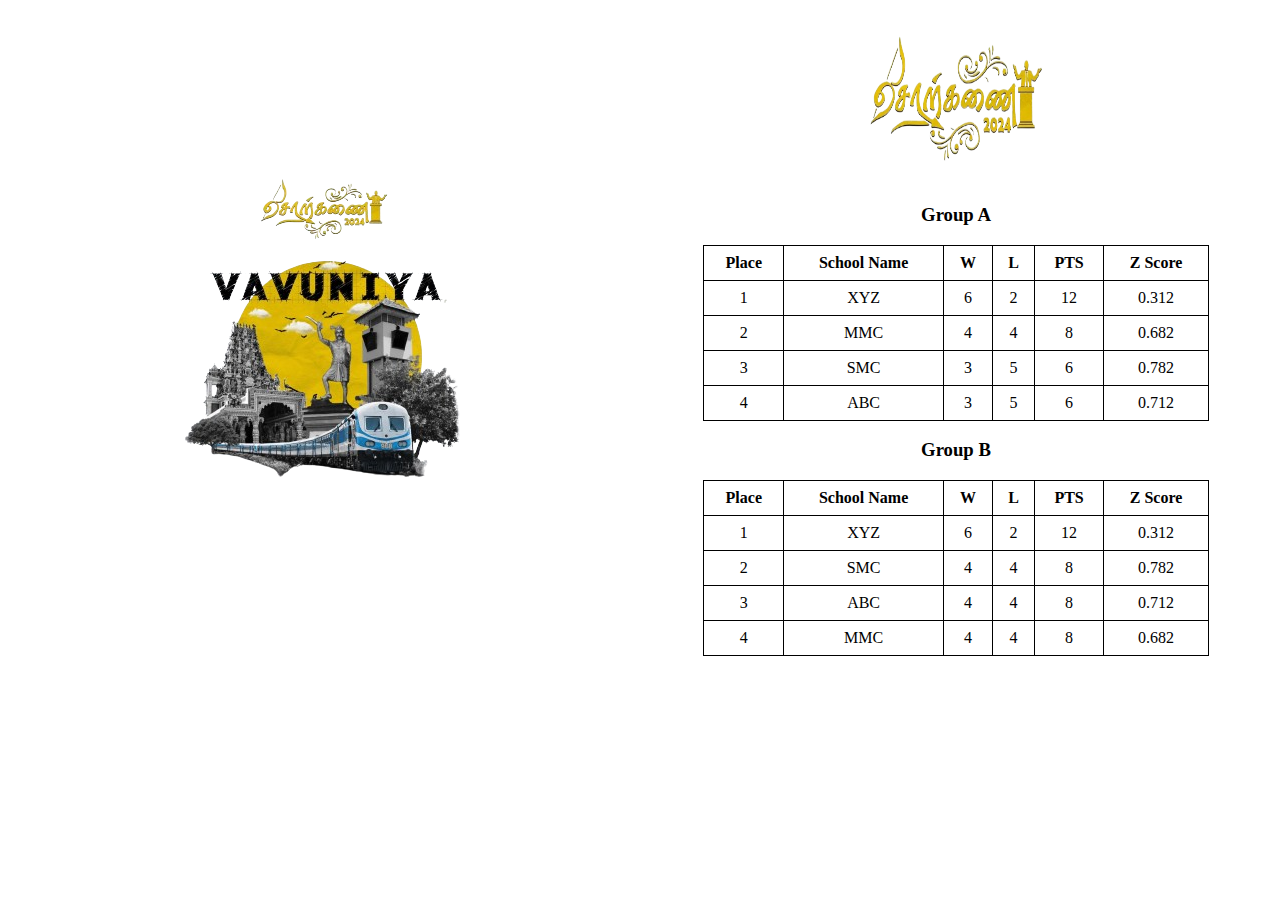
==== index.html @ 12aa3687 "Add files via upload" ====
<!DOCTYPE html>
<html lang="en">
<head>
<meta charset="UTF-8">
<meta name="viewport" content="width=device-width, initial-scale=1.0">
<link rel="stylesheet" href="styles.css">
<title>App</title>
</head>
<body>
<div class="App">
  <div class="left-section">
    <img src="sotkani3.jpg" alt="sotkani" />
    <button class="continue-button" onclick="handleContinueClick()">Continue</button>
  </div>
  <div class="right-section" id="rightSection">
    <img class="titleimg" src="title.jpg" alt="Title" />
    <h3 class="group-heading">Group A</h3>
    <table id="groupATable">
      <thead>
        <tr>
          <th>Place</th>
          <th>School Name</th>
          <th>W</th>
          <th>L</th>
          <th>PTS</th>
          <th>Z Score</th>
        </tr>
      </thead>
      <tbody></tbody>
    </table>

    <h3 class="group-heading">Group B</h3>
    <table id="groupBTable">
      <thead>
        <tr>
          <th>Place</th>
          <th>School Name</th>
          <th>W</th>
          <th>L</th>
          <th>PTS</th>
          <th>Z Score</th>
        </tr>
      </thead>
      <tbody></tbody>
    </table>
    <br />
  </div>
</div>

<script src="script.js"></script>

</body>
</html>
---- styles.css ----
.App {
    display: flex;
    flex-direction: row;

  }
  
  .left-section {
    width: 100%;
    background-color: #ffffff;
    display: flex;
    justify-content: center;
    align-items: center;
    position: relative;
  }
  
  .right-section {
    width: 100%;
    display: flex;
    flex-direction: column;
    justify-content: center;
    align-items: center;
  }
  
  table {
    border-collapse: collapse;
    border: 1px solid black;
    width: 80%;
  }
  
  th,
  td {
    border: 1px solid black;
    padding: 8px;
    text-align: center;
  }
  
  th {
    font-weight: bold;
  }
  
  .table-heading {
    margin-bottom: 20px;
  }
  
  .continue-button {
    padding: 10px 20px;
    background-color: #007bff;
    color: white;
    border: none;
    border-radius: 5px;
    cursor: pointer;
    display: none;
  }
  
  .hidden {
    display: none;
  }
  
  .group-heading {
    text-align: left;
  }
  
  .titleimg{
    width: 60%;
    height: 100%;
  }
  
  /* Media query for mobile devices */
  @media only screen and (max-width: 600px) {
    .continue-button {
      display: block;
      position: absolute;
      bottom: 10px;
    }
    table {
      overflow-x: auto; /* Enable horizontal scrolling */
      display: block; /* Enable vertical scrolling if needed */
      white-space: nowrap;
      min-width: 200; /* Prevent table cells from wrapping */
    }
  
    th,
    td {
      padding: 8px;
      text-align: center;
    }
  
    .App {
      display: flex;
      flex-direction: column;

    }

    .right-section {
      display: none;
    }
  


  }
  
  @media only screen and (min-width: 600px) {
    .continue-button {
      display: hidden;
      position: absolute;
      bottom: 10px;
    }
  
    .App {
      display: flex;
      flex-direction: row;
    }
  
    .right-section {
      display: flex;
    }
  
    .left-section.hidden {
      display: flex;
    }
  
    .left-section:not(.hidden) {
      display: flex;
    }
  
    .right-section:not(.hidden) {
      display: flex;
    }
  }
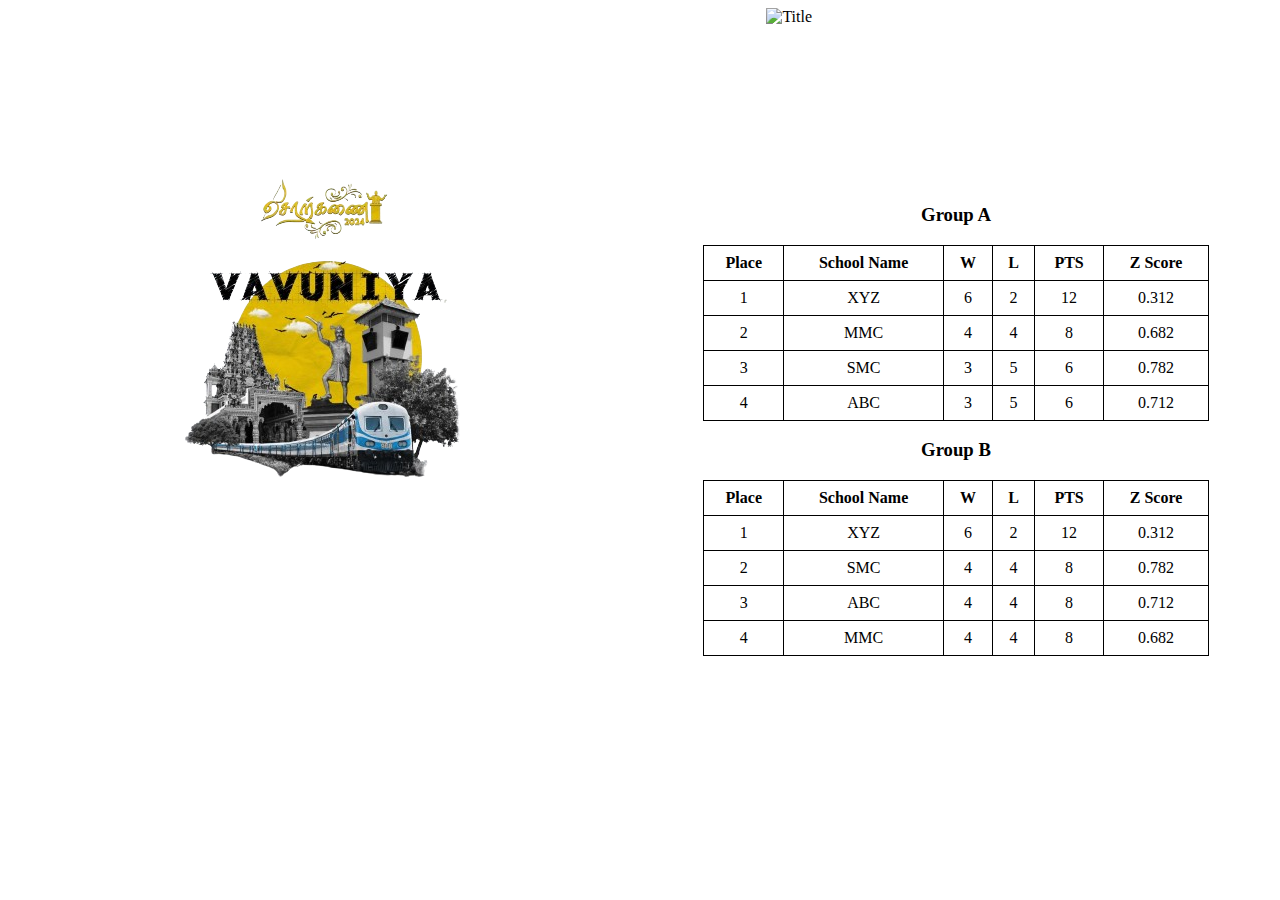
==== commit 92d3e104: "Update index.html" ====
--- a/index.html
+++ b/index.html
@@ -4,17 +4,17 @@
 <meta charset="UTF-8">
 <meta name="viewport" content="width=device-width, initial-scale=1.0">
 <link rel="stylesheet" href="styles.css">
-<title>App</title>
+<title>Sotkanai 2024</title>
 </head>
 <body>
 <div class="App">
   <div class="left-section">
-    <img src="sotkani3.jpg" alt="sotkani" />
-    <button class="continue-button" onclick="handleContinueClick()">Continue</button>
+    <img class="frontimg" src="sotkani3.jpg" alt="sotkani" />
   </div>
   <div class="right-section" id="rightSection">
-    <img class="titleimg" src="title.jpg" alt="Title" />
+    <img class="titleimg" src="title.png" alt="Title" />
     <h3 class="group-heading">Group A</h3>
+
     <table id="groupATable">
       <thead>
         <tr>
--- a/styles.css
+++ b/styles.css
@@ -23,13 +23,17 @@
   
   table {
     border-collapse: collapse;
-    border: 1px solid black;
+    /* border: 1px solid black; */
     width: 80%;
   }
   
   th,
   td {
     border: 1px solid black;
+    align-self: center;
+    align-items: center;
+    justify-content: center;
+    align-content: center;
     padding: 8px;
     text-align: center;
   }
@@ -42,19 +46,7 @@
     margin-bottom: 20px;
   }
   
-  .continue-button {
-    padding: 10px 20px;
-    background-color: #007bff;
-    color: white;
-    border: none;
-    border-radius: 5px;
-    cursor: pointer;
-    display: none;
-  }
-  
-  .hidden {
-    display: none;
-  }
+
   
   .group-heading {
     text-align: left;
@@ -62,21 +54,17 @@
   
   .titleimg{
     width: 60%;
-    height: 100%;
+    height: 60%;
   }
   
   /* Media query for mobile devices */
   @media only screen and (max-width: 600px) {
-    .continue-button {
-      display: block;
-      position: absolute;
-      bottom: 10px;
-    }
+
     table {
       overflow-x: auto; /* Enable horizontal scrolling */
       display: block; /* Enable vertical scrolling if needed */
-      white-space: nowrap;
-      min-width: 200; /* Prevent table cells from wrapping */
+      white-space: nowrap; /* Prevent table cells from wrapping */
+      width: 80%;
     }
   
     th,
@@ -90,41 +78,13 @@
       flex-direction: column;
 
     }
-
-    .right-section {
-      display: none;
-    }
-  
-
-
   }
   
   @media only screen and (min-width: 600px) {
-    .continue-button {
-      display: hidden;
-      position: absolute;
-      bottom: 10px;
-    }
-  
     .App {
       display: flex;
       flex-direction: row;
     }
+
+  }
   
-    .right-section {
-      display: flex;
-    }
-  
-    .left-section.hidden {
-      display: flex;
-    }
-  
-    .left-section:not(.hidden) {
-      display: flex;
-    }
-  
-    .right-section:not(.hidden) {
-      display: flex;
-    }
-  }
-  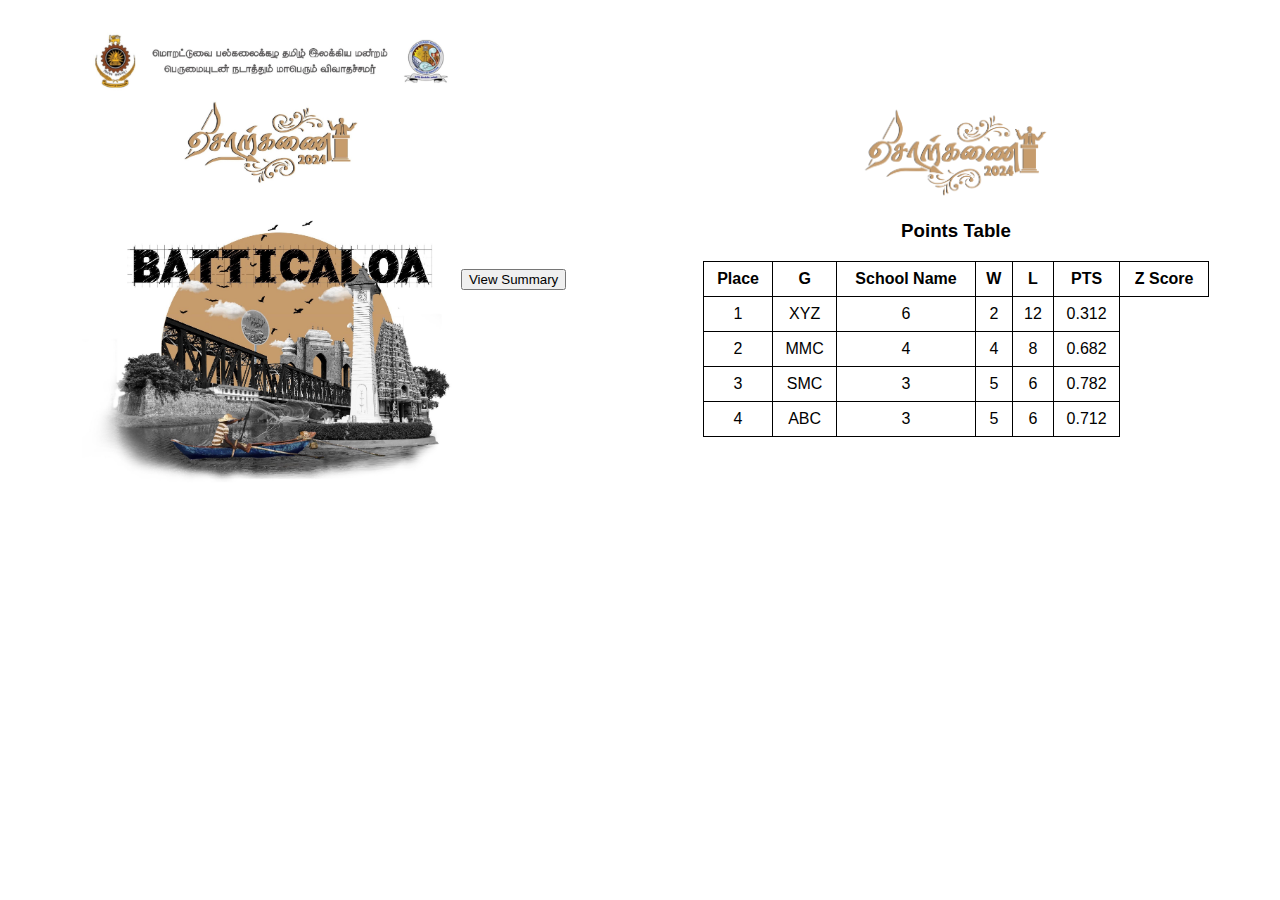
==== commit db221578: "view summary added" ====
--- a/index.html
+++ b/index.html
@@ -10,15 +10,19 @@
 <div class="App">
   <div class="left-section">
     <img class="frontimg" src="sotkani3.jpg" alt="sotkani" />
+    <br>
+    <a href="results.html" target="_blank"><button class="Btn">View Summary</button>
+    </a>
   </div>
   <div class="right-section" id="rightSection">
     <img class="titleimg" src="title.png" alt="Title" />
-    <h3 class="group-heading">Group A</h3>
 
+    <h3 class="group-heading">Points Table</h3>
     <table id="groupATable">
       <thead>
         <tr>
           <th>Place</th>
+          <th>G</th>
           <th>School Name</th>
           <th>W</th>
           <th>L</th>
@@ -29,20 +33,6 @@
       <tbody></tbody>
     </table>
 
-    <h3 class="group-heading">Group B</h3>
-    <table id="groupBTable">
-      <thead>
-        <tr>
-          <th>Place</th>
-          <th>School Name</th>
-          <th>W</th>
-          <th>L</th>
-          <th>PTS</th>
-          <th>Z Score</th>
-        </tr>
-      </thead>
-      <tbody></tbody>
-    </table>
     <br />
   </div>
 </div>
--- a/styles.css
+++ b/styles.css
@@ -23,8 +23,9 @@
   
   table {
     border-collapse: collapse;
-    /* border: 1px solid black; */
     width: 80%;
+    overflow-x: auto; /* Enable horizontal scrolling */
+
   }
   
   th,
@@ -36,10 +37,13 @@
     align-content: center;
     padding: 8px;
     text-align: center;
+    font-family: Popins, sans-serif;
+
   }
   
   th {
     font-weight: bold;
+    font-family: Popins, sans-serif;
   }
   
   .table-heading {
@@ -47,44 +51,43 @@
   }
   
 
-  
   .group-heading {
-    text-align: left;
+    font-family: Popins, sans-serif;
   }
   
   .titleimg{
+    width: 40%;
+  }
+
+  .frontimg{
     width: 60%;
-    height: 60%;
   }
   
   /* Media query for mobile devices */
   @media only screen and (max-width: 600px) {
 
-    table {
-      overflow-x: auto; /* Enable horizontal scrolling */
-      display: block; /* Enable vertical scrolling if needed */
-      white-space: nowrap; /* Prevent table cells from wrapping */
-      width: 80%;
-    }
-  
-    th,
-    td {
-      padding: 8px;
-      text-align: center;
-    }
-  
     .App {
       display: flex;
       flex-direction: column;
 
     }
+    .titleimg{
+        display: none;
+    }
+
+
+
   }
   
   @media only screen and (min-width: 600px) {
+
+  
     .App {
       display: flex;
       flex-direction: row;
     }
 
+
+
   }
   
